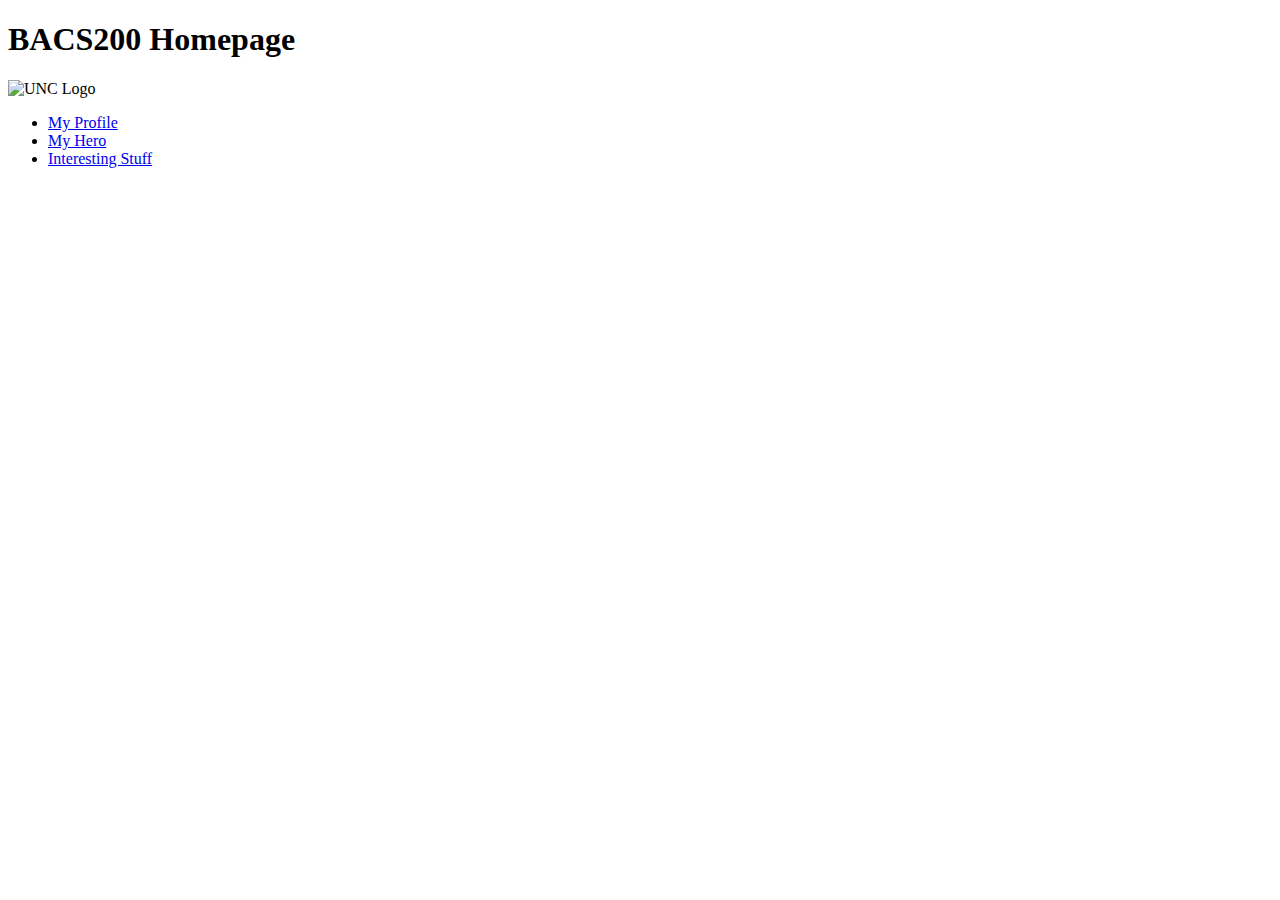
==== index.html @ fe97fbb0 "Update" ====
<!DOCTYPE html>
<html lang="en">
  <head>
    <title>BACS200</title>
    <meta charset="UTF-8">
  </head>
  <body>
    <h1>BACS200 Homepage</h1>
    <img src="C:\Users\duff6221\Documents\GitHub\duff6221.github.io\images" alt="UNC Logo">
    <ul>
      <li><a href="profile.html">My Profile</a></li>
      <li><a href="inspire.html">My Hero</a></li>
      <li><a href="amuse.html">Interesting Stuff</a></li>
    </ul>
  </body>
</html>
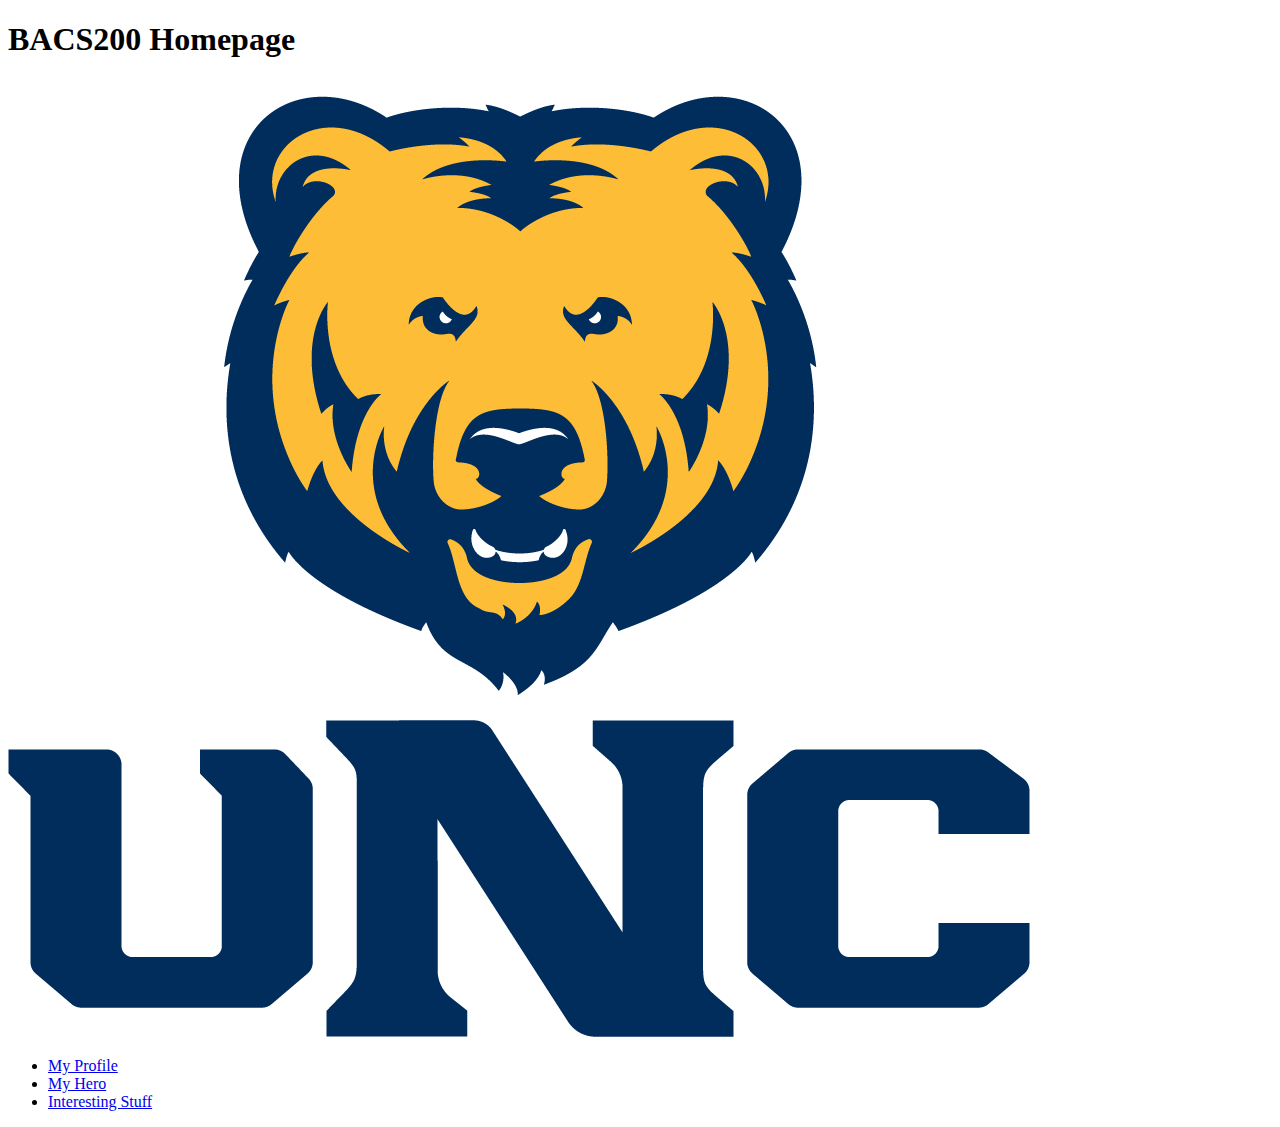
==== commit cd7268d6: "Update index.html" ====
--- a/index.html
+++ b/index.html
@@ -6,7 +6,7 @@
   </head>
   <body>
     <h1>BACS200 Homepage</h1>
-    <img src="C:\Users\duff6221\Documents\GitHub\duff6221.github.io\images" alt="UNC Logo">
+    <img src="images\UNCLogo.png" alt="UNC Logo">
     <ul>
       <li><a href="profile.html">My Profile</a></li>
       <li><a href="inspire.html">My Hero</a></li>
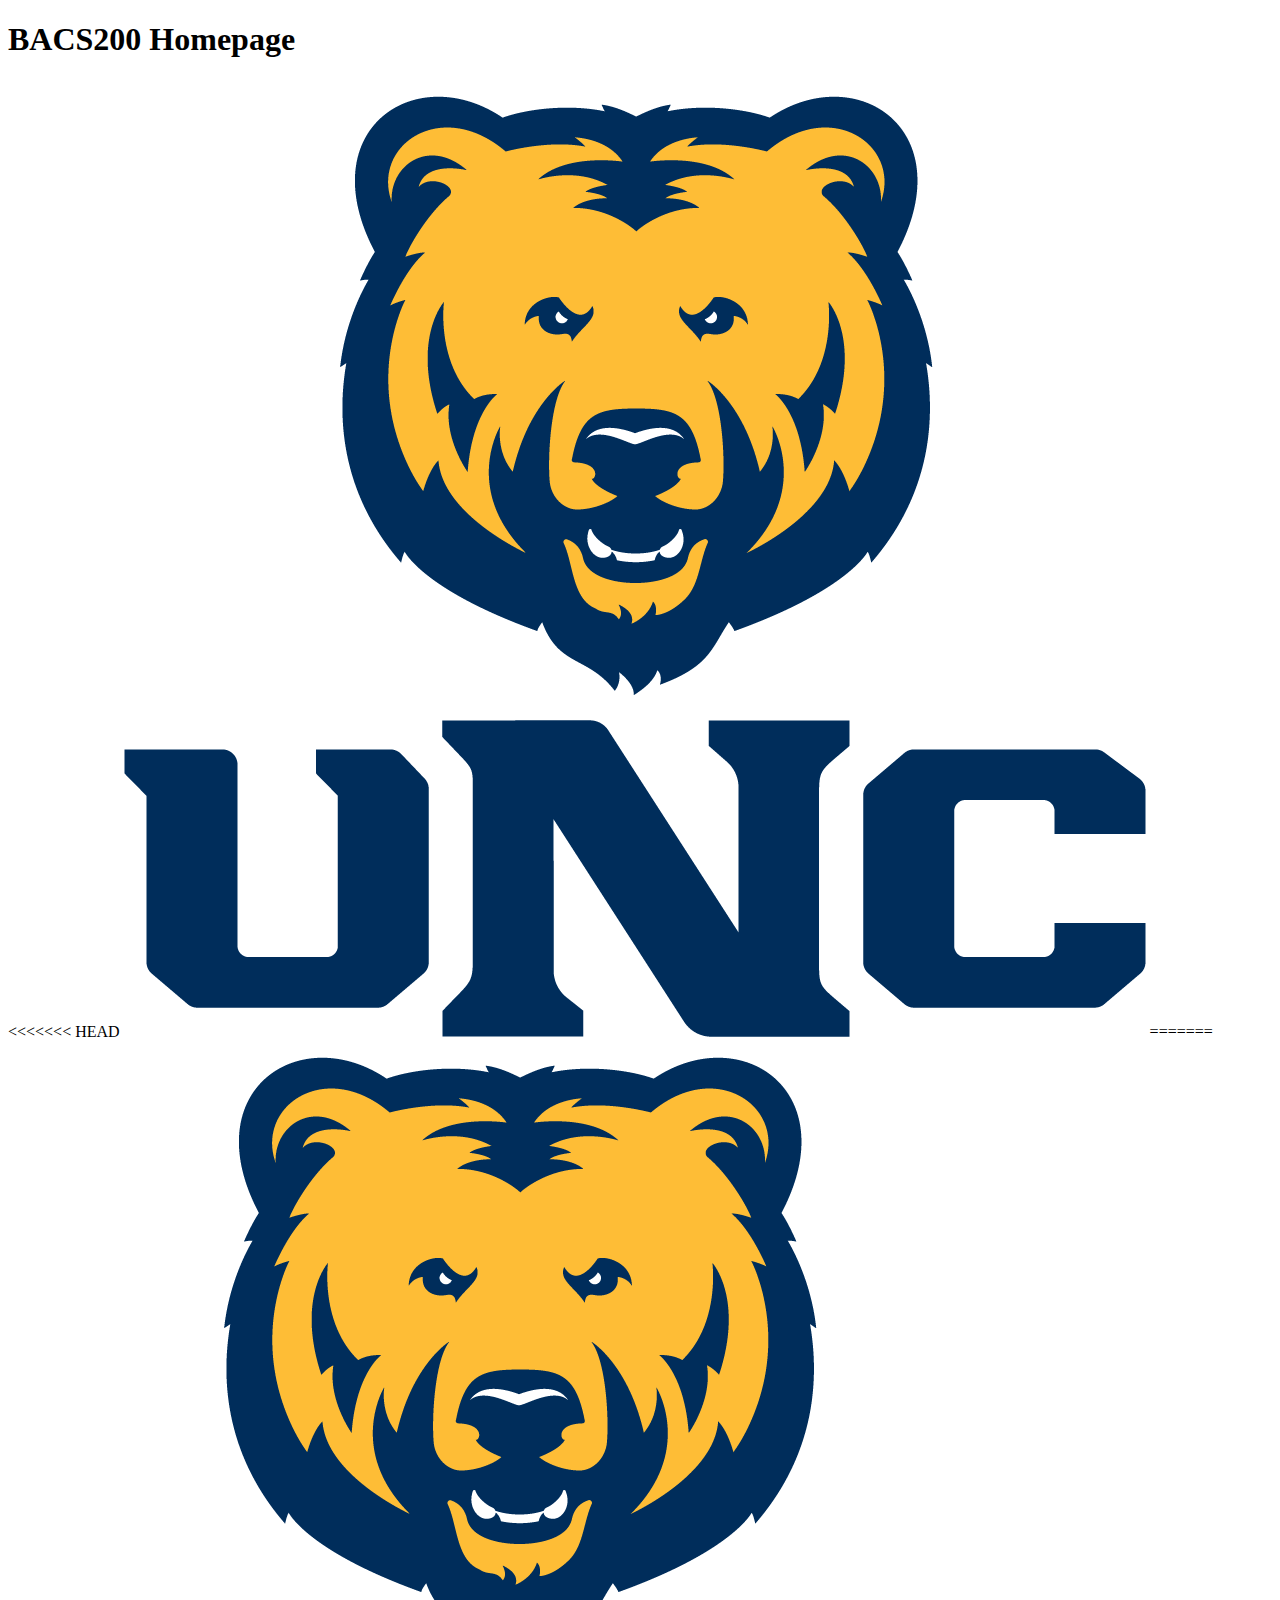
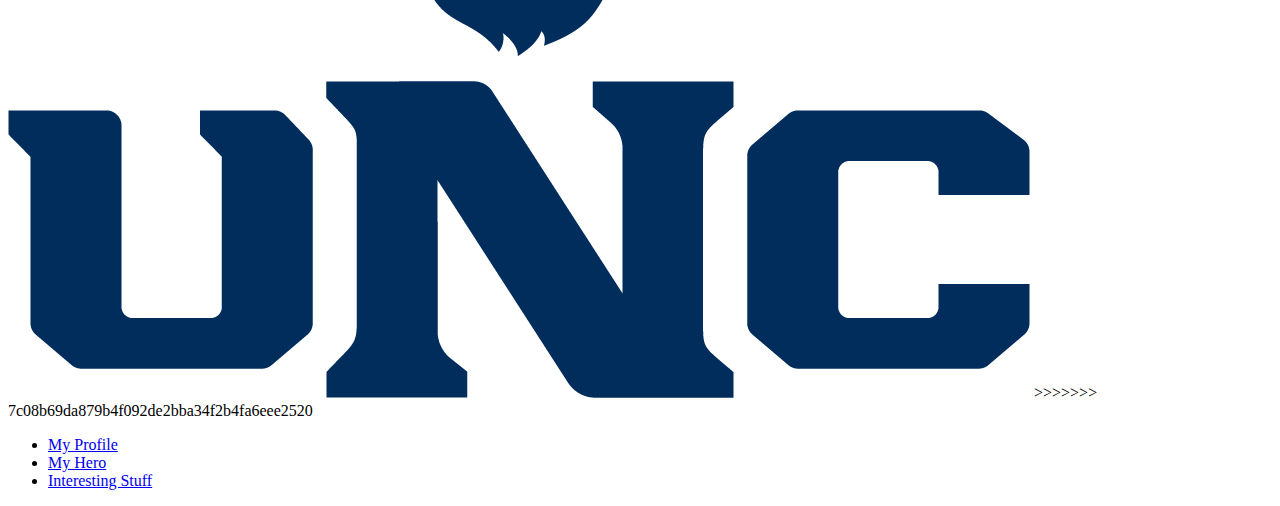
==== commit e460d1a9: "update" ====
--- a/index.html
+++ b/index.html
@@ -6,7 +6,11 @@
   </head>
   <body>
     <h1>BACS200 Homepage</h1>
+<<<<<<< HEAD
     <img src="images\UNCLogo.png" alt="UNC Logo">
+=======
+    <img src="UNC logo.png" alt="UNC Logo">
+>>>>>>> 7c08b69da879b4f092de2bba34f2b4fa6eee2520
     <ul>
       <li><a href="profile.html">My Profile</a></li>
       <li><a href="inspire.html">My Hero</a></li>
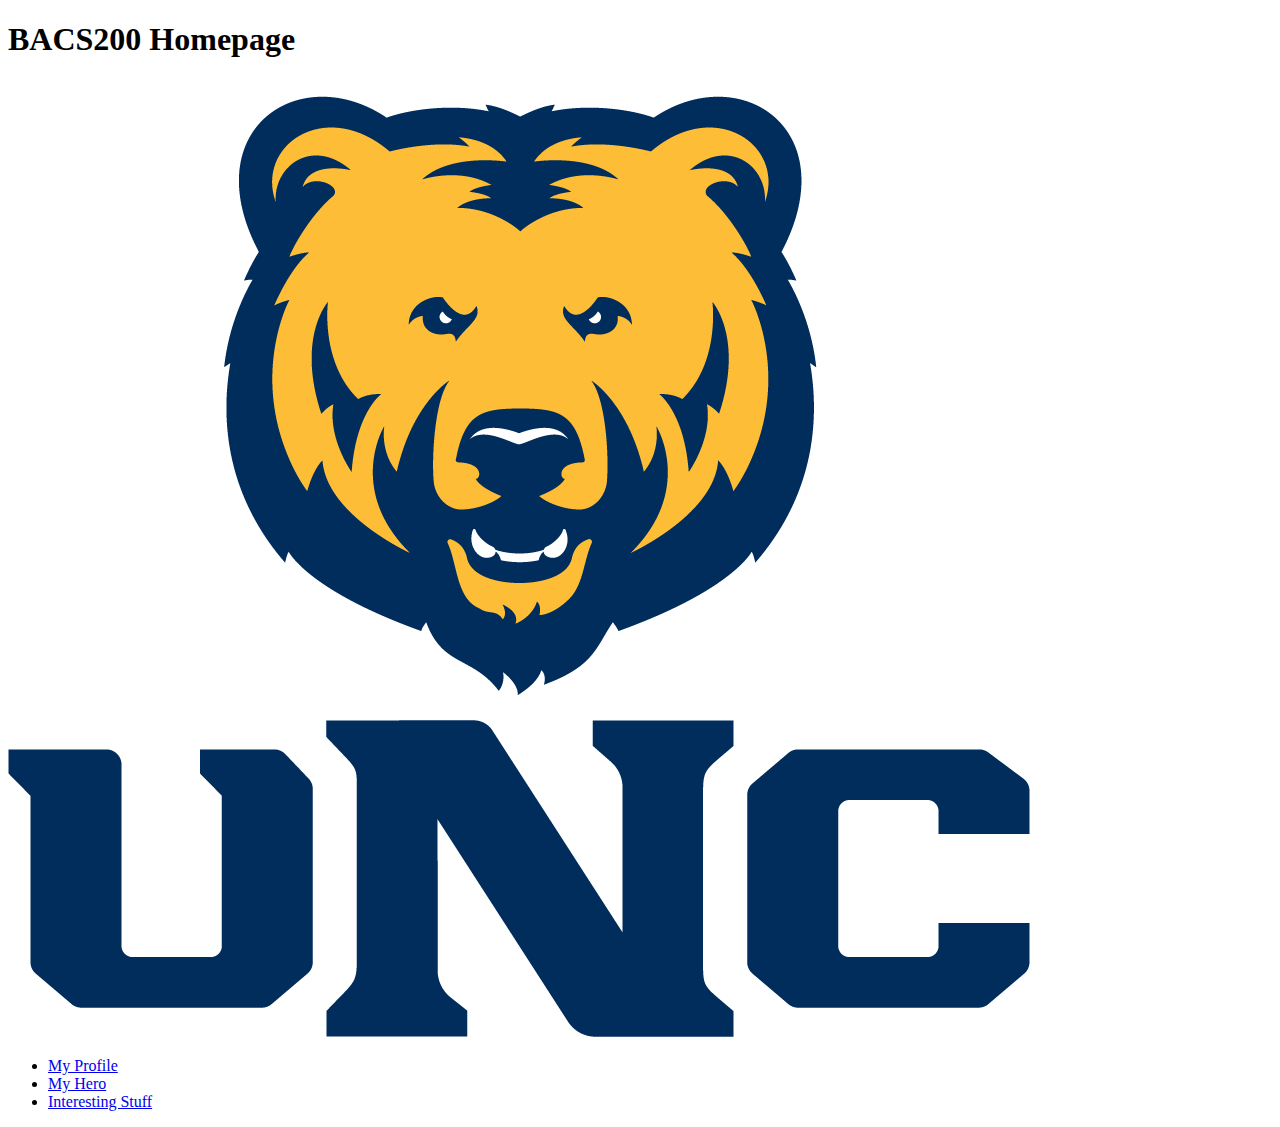
==== commit 807c3be6: "update" ====
--- a/index.html
+++ b/index.html
@@ -1,21 +1,16 @@
 <!DOCTYPE html>
 <html lang="en">
-  <head>
+<head>
     <title>BACS200</title>
     <meta charset="UTF-8">
-  </head>
-  <body>
+</head>
+<body>
     <h1>BACS200 Homepage</h1>
-<<<<<<< HEAD
-    <img src="images\UNCLogo.png" alt="UNC Logo">
-=======
     <img src="UNC logo.png" alt="UNC Logo">
->>>>>>> 7c08b69da879b4f092de2bba34f2b4fa6eee2520
     <ul>
-      <li><a href="profile.html">My Profile</a></li>
-      <li><a href="inspire.html">My Hero</a></li>
-      <li><a href="amuse.html">Interesting Stuff</a></li>
+        <li><a href="profile.html">My Profile</a></li>
+        <li><a href="inspire.html">My Hero</a></li>
+        <li><a href="amuse.html">Interesting Stuff</a></li>
     </ul>
-  </body>
+</body>
 </html>
-
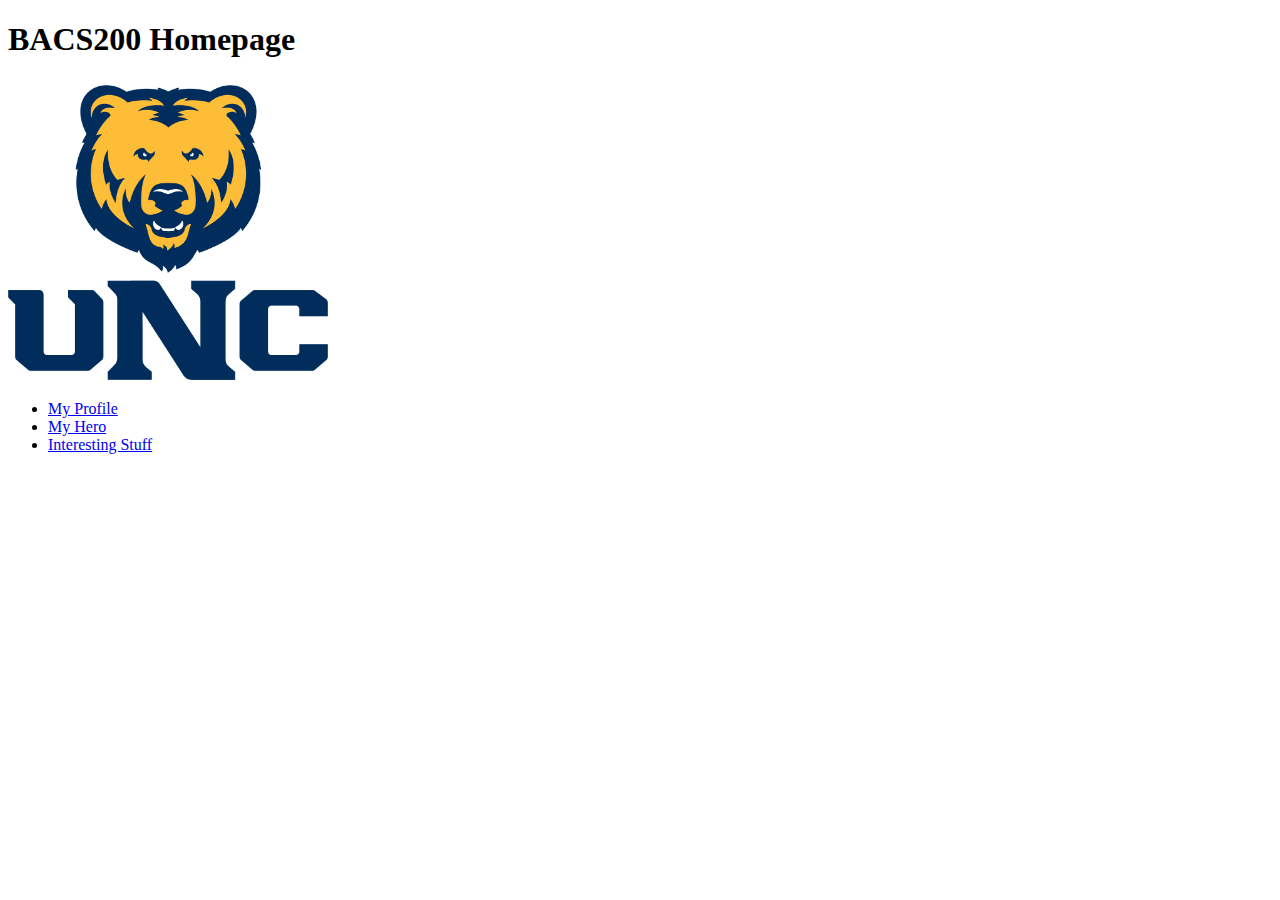
==== commit 5932ddda: "CSS edits" ====
--- a/index.html
+++ b/index.html
@@ -2,15 +2,21 @@
 <html lang="en">
 <head>
     <title>BACS200</title>
+    <style>
+        img
+        {
+            height: 300px;
+        }
+    </style>
     <meta charset="UTF-8">
 </head>
 <body>
     <h1>BACS200 Homepage</h1>
-    <img src="UNC logo.png" alt="UNC Logo">
+    <img src="images/UNCLogo.png" alt="UNC Logo">
     <ul>
-        <li><a href="profile.html">My Profile</a></li>
-        <li><a href="inspire.html">My Hero</a></li>
-        <li><a href="amuse.html">Interesting Stuff</a></li>
+        <li><a href="https://duff6221.github.io/profile.html">My Profile</a></li>
+        <li><a href="https://duff6221.github.io/inspire.html">My Hero</a></li>
+        <li><a href="https://duff6221.github.io/amuse.html">Interesting Stuff</a></li>
     </ul>
 </body>
 </html>
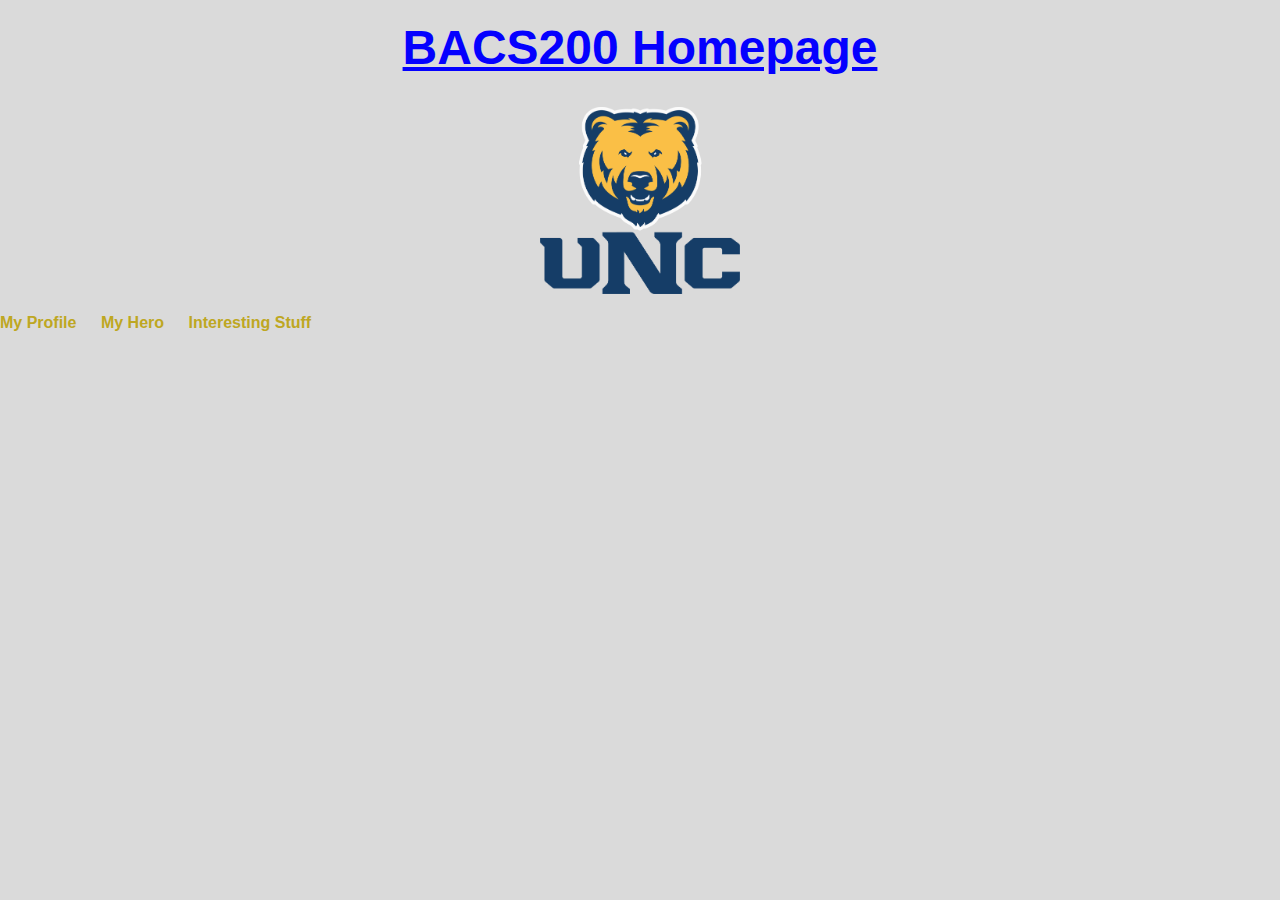
==== commit 1551d6e0: "CSS stylesheet" ====
--- a/index.html
+++ b/index.html
@@ -2,12 +2,7 @@
 <html lang="en">
 <head>
     <title>BACS200</title>
-    <style>
-        img
-        {
-            height: 300px;
-        }
-    </style>
+    <link rel="stylesheet" href="css/main.css">
     <meta charset="UTF-8">
 </head>
 <body>
--- a/css/main.css
+++ b/css/main.css
@@ -0,0 +1,95 @@
+
+body {
+    background-color: #dadada; 
+    background-size: cover; 
+    background-position: center center; 
+    font-family: Arial, sans-serif; 
+    margin: 0; 
+    padding: 0; 
+}
+
+
+img {
+    width: auto; 
+    max-width: 200px; 
+    border-radius: 10px; 
+    opacity: 0.9; 
+    display: block; 
+    margin: 20px auto; 
+}
+
+h1 {
+    color: #0400ff;
+    font-size: 3em; 
+    font-weight: bold; 
+    text-decoration: underline;
+    text-align: center; 
+    margin-top: 20px; 
+}
+
+h2 {
+    color: #0400ff; 
+    font-size: 2.5em; 
+    font-weight: bold; 
+    text-decoration: underline;
+    margin-top: 20px; 
+    text-align: left; 
+}
+
+
+p {
+    font-size: 1.2em; 
+    line-height: 1.6; 
+    color: #4b4b4b; 
+    margin: 10px 0; 
+}
+
+a {
+    color: #1f1cc4; 
+    text-decoration: none; 
+    font-weight: bold; 
+}
+
+a:hover {
+    color: #bea722; 
+    text-decoration: underline; 
+}
+
+ul {
+    list-style-type: none;
+    padding: 0;
+}
+
+li {
+    display: inline-block;
+    margin-right: 20px; 
+}
+
+li a {
+    color: #bea722; 
+    text-decoration: none; 
+}
+
+button {
+    background-color: #1f1cc4; 
+    color: white; 
+    padding: 10px 20px; 
+    border: none;
+    border-radius: 5px; 
+    font-size: 1em;
+    cursor: pointer; 
+}
+
+button:hover {
+    background-color: #bea722; 
+}
+
+input, textarea {
+    border: 1px solid #ccc;
+    padding: 10px;
+    font-size: 1em; 
+    border-radius: 5px; 
+    width: 100%;
+    margin-bottom: 15px;
+}
+
